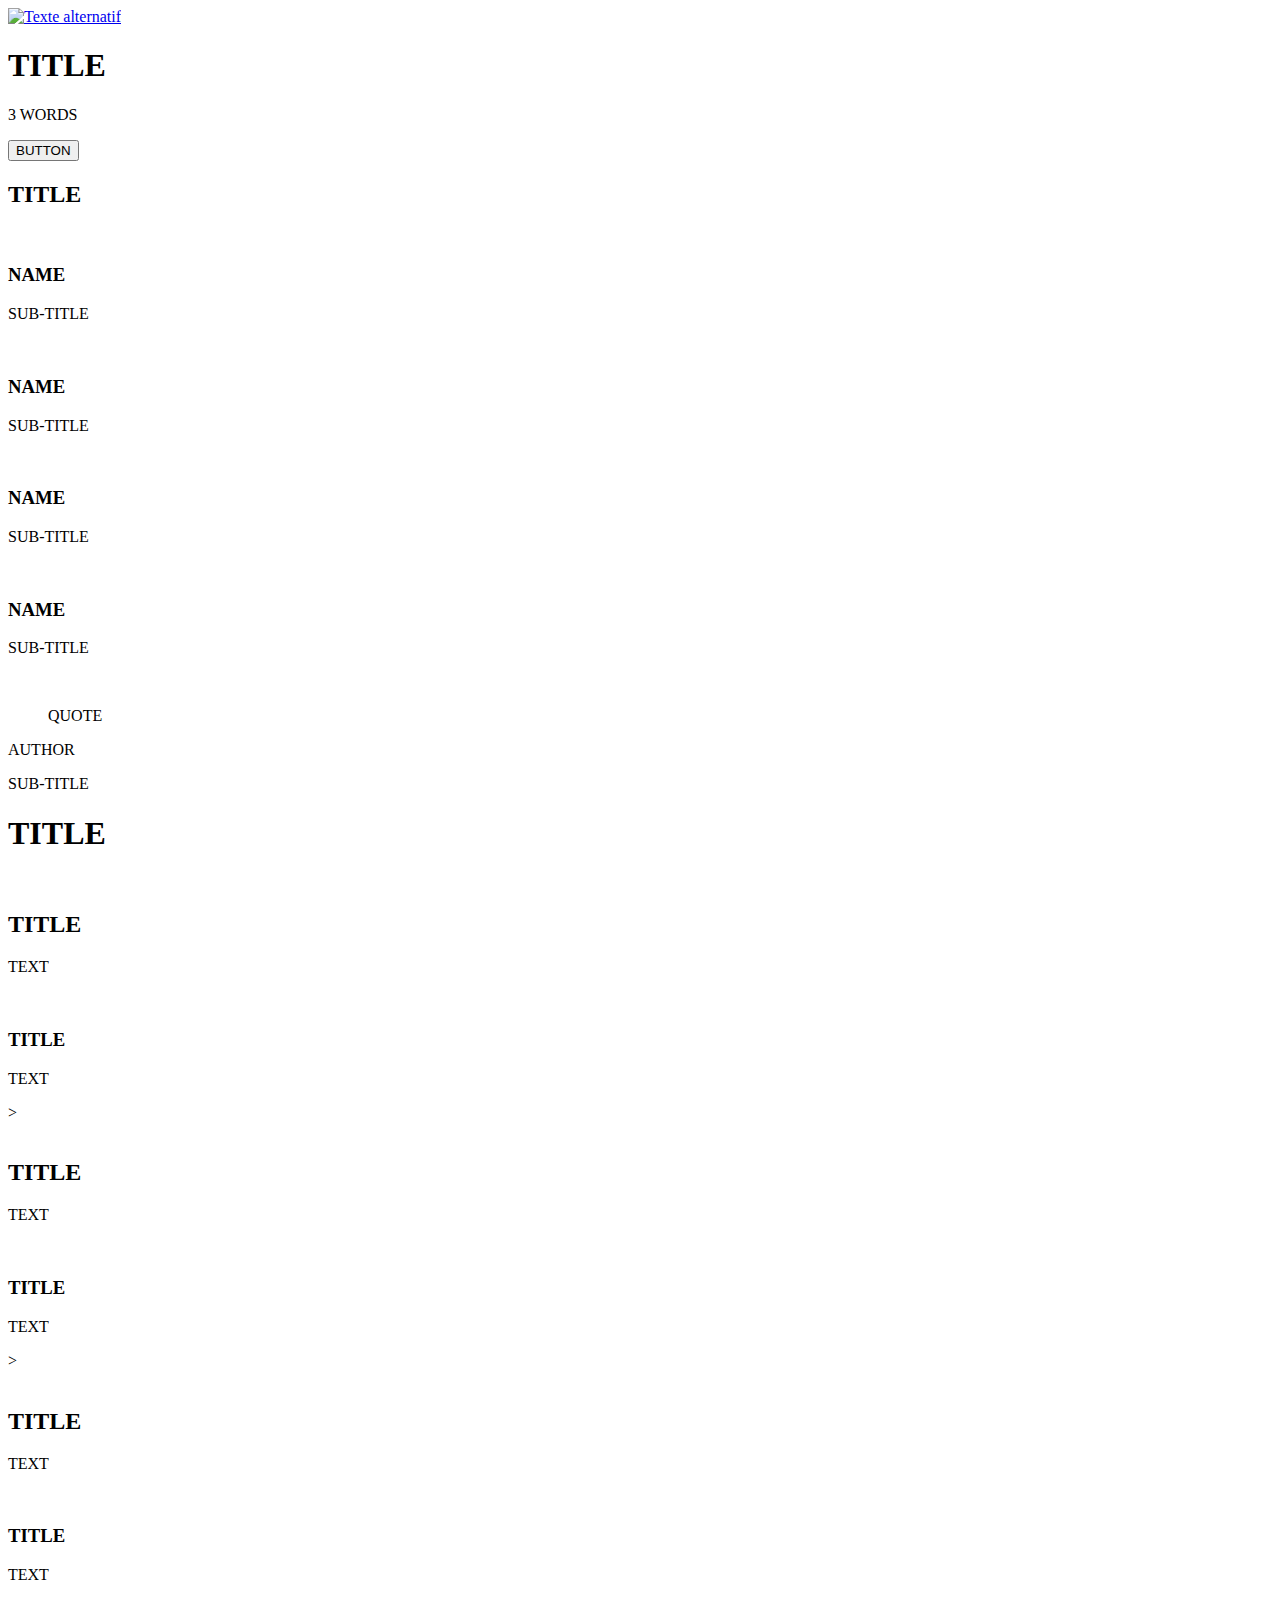
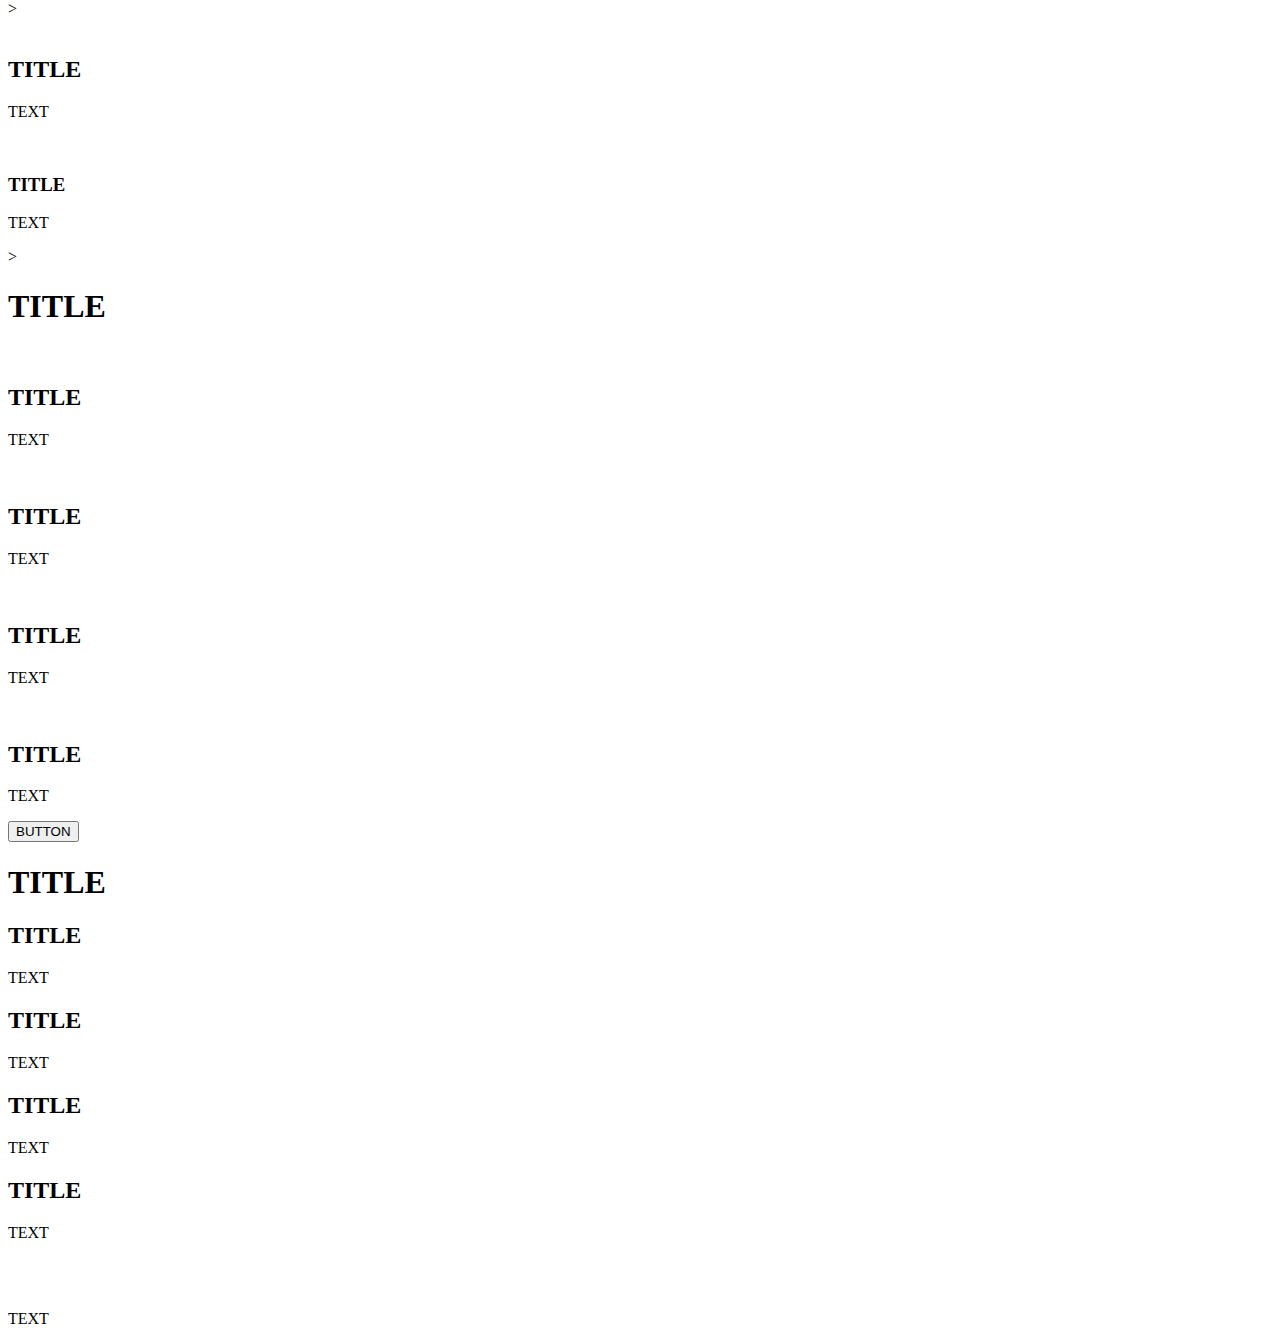
==== html_advanced/index.html @ bb82e355 "ending the frist project" ====
<!DOCTYPE html>
<html lang="en">
<head>
	<meta charset="UTF-8">
	<meta name="viewport" content="width=device-width, initial-scale=1.0">
	<title>Document</title>
</head>
<body>
	<header>
		<a href="url_de_destination">
			<img src="url_de_l_image" alt="Texte alternatif">
		</a>
		<div>
			<a href="url_de_destination"></a>
			<a href="url_de_destination"></a>
			<a href="url_de_destination"></a>
		</div>
	</header>
	<main>
		<section>
			<div>
				<h1>TITLE</h1>
				<p>3 WORDS</p>
				<button>BUTTON</button>
			</div>
			<div>
				<h2>TITLE</h2>
				<div>
					<div>
						<img src="">
						<h3>NAME</h3>
						<p>SUB-TITLE</p>
					</div>
					<div>
						<img src="">
						<h3>NAME</h3>
						<p>SUB-TITLE</p>
					</div>
					<div>
						<img src="">
						<h3>NAME</h3>
						<p>SUB-TITLE</p>
					</div>
					<div>
						<img src="">
						<h3>NAME</h3>
						<p>SUB-TITLE</p>
					</div>
				</div>
			</div>
		</section>
		<section class="quote">
			<div class="quote-block-1">
				<img src="">
				<div class="quote-block-2">
					<blockquote>QUOTE</blockquote>
					<p>AUTHOR</p>
					<p>SUB-TITLE</p>
				</div>
			</div>
		</section>
		<section class="videos">
			<h1>TITLE</h1>
			<div class="all-video-blocks">
				<div class="video-block">
					<img src="">
					<h2>TITLE</h2>
					<p>TEXT</p>
					<div class="author-infos">
						<img src="">
						<h3>TITLE</h3>
					</div>
					<div class="rating">
						<div class="stars"></div>
						<p>TEXT</p>>
					</div>
				</div>
				<div class="video-block">
					<img src="">
					<h2>TITLE</h2>
					<p>TEXT</p>
					<div class="author-infos">
						<img src="">
						<h3>TITLE</h3>
					</div>
					<div class="rating">
						<div class="stars"></div>
						<p>TEXT</p>>
					</div>
				</div>
				<div class="video-block">
					<img src="">
					<h2>TITLE</h2>
					<p>TEXT</p>
					<div class="author-infos">
						<img src="">
						<h3>TITLE</h3>
					</div>
					<div class="rating">
						<div class="stars"></div>
						<p>TEXT</p>>
					</div>
				</div>
				<div class="video-block">
					<img src="">
					<h2>TITLE</h2>
					<p>TEXT</p>
					<div class="author-infos">
						<img src="">
						<h3>TITLE</h3>
					</div>
					<div class="rating">
						<div class="stars"></div>
						<p>TEXT</p>>
					</div>
				</div>
			</div>
		</section>
		<section class="membership">
			<h1>TITLE</h1>
			<div class="all-membership-blocks">
				<div class="membership-block">
					<img src="">
					<h2>TITLE</h2>
					<p>TEXT</p>
				</div>
				<div class="membership-block">
					<img src="">
					<h2>TITLE</h2>
					<p>TEXT</p>
				</div>
				<div class="membership-block">
					<img src="">
					<h2>TITLE</h2>
					<p>TEXT</p>
				</div>
				<div class="membership-block">
					<img src="">
					<h2>TITLE</h2>
					<p>TEXT</p>
				</div>
			</div>
			<button>BUTTON</button>
		</section>
		<section class="faq">
			<h1>TITLE</h1>
			<div>
				<div class="row-block">
					<div class="item-block">
						<h2>TITLE</h2>
						<p>TEXT</p>
					</div>
					<div class="item-block">
						<h2>TITLE</h2>
						<p>TEXT</p>
					</div>
				</div>
				<div class="row-block">
					<div class="item-block">
						<h2>TITLE</h2>
						<p>TEXT</p>
					</div>
					<div class="item-block">
						<h2>TITLE</h2>
						<p>TEXT</p>
					</div>
				</div>
			</div>
		</section>
	</main>
	<footer>
		<div>
			<div>
				<div>
					<img src="">
				</div>
				<div>
					<a href=""><img src=""></a>
					<a href=""><img src=""></a>
					<a href=""><img src=""></a>
				</div>
			</div>
			<p>TEXT</p>
		</div>
	</footer>
</body>
</html>
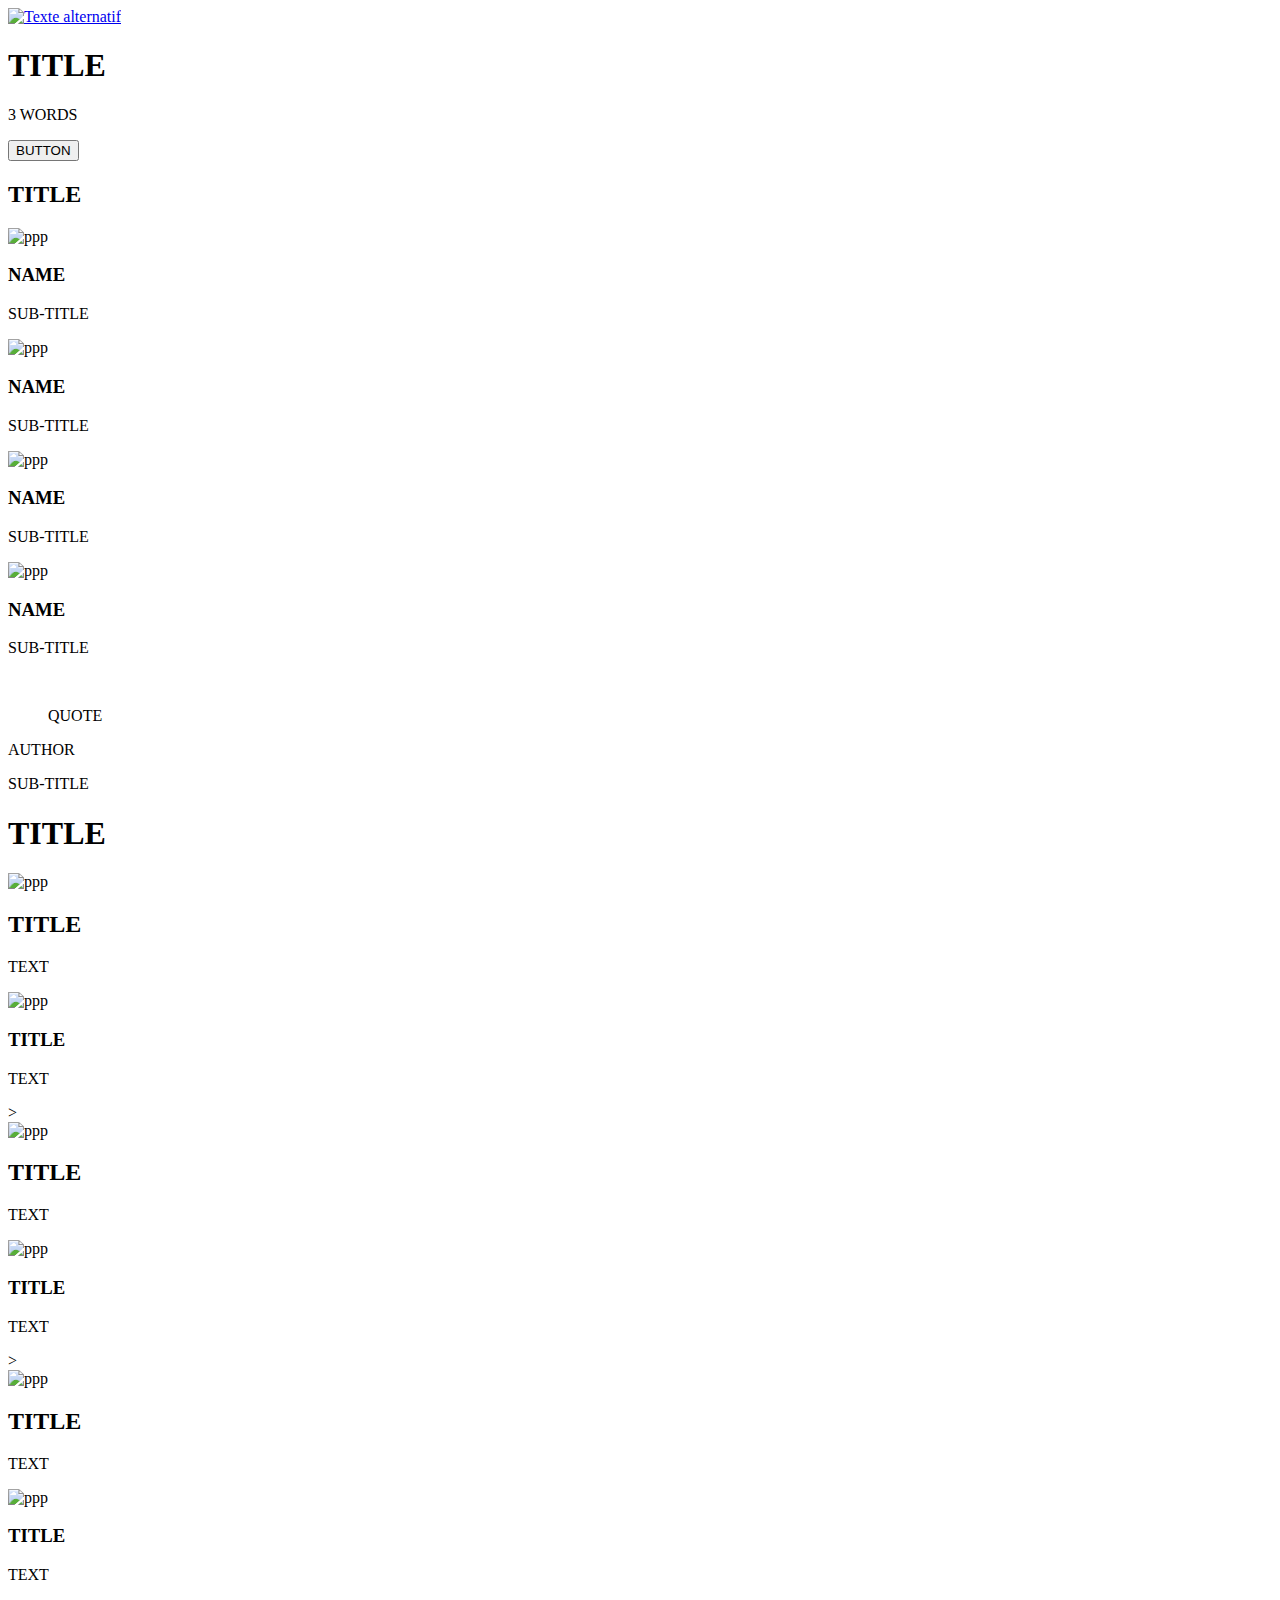
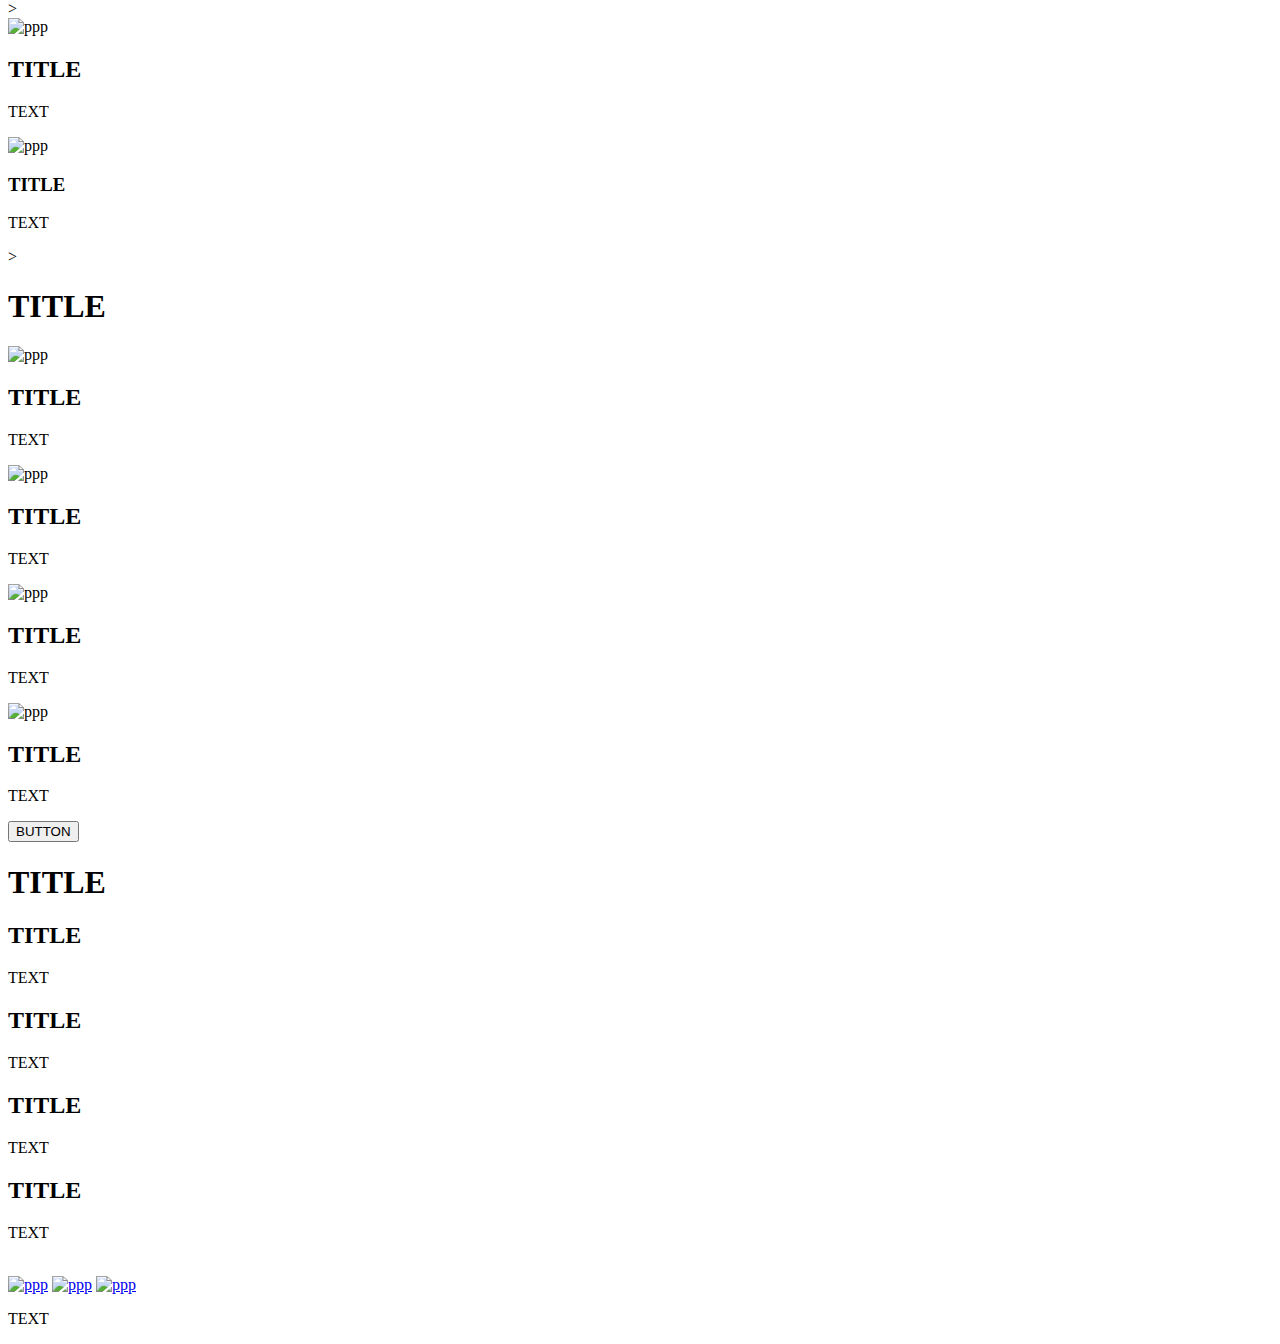
==== commit 5e9559b6: "w3c correctipon" ====
--- a/html_advanced/index.html
+++ b/html_advanced/index.html
@@ -27,22 +27,22 @@
 				<h2>TITLE</h2>
 				<div>
 					<div>
-						<img src="">
+						<img src="ppp" alt="ppp">
 						<h3>NAME</h3>
 						<p>SUB-TITLE</p>
 					</div>
 					<div>
-						<img src="">
+						<img src="ppp" alt="ppp">
 						<h3>NAME</h3>
 						<p>SUB-TITLE</p>
 					</div>
 					<div>
-						<img src="">
+						<img src="ppp" alt="ppp">
 						<h3>NAME</h3>
 						<p>SUB-TITLE</p>
 					</div>
 					<div>
-						<img src="">
+						<img src="ppp" alt="ppp">
 						<h3>NAME</h3>
 						<p>SUB-TITLE</p>
 					</div>
@@ -63,11 +63,11 @@
 			<h1>TITLE</h1>
 			<div class="all-video-blocks">
 				<div class="video-block">
-					<img src="">
+					<img src="ppp" alt="ppp">
 					<h2>TITLE</h2>
 					<p>TEXT</p>
 					<div class="author-infos">
-						<img src="">
+						<img src="ppp" alt="ppp">
 						<h3>TITLE</h3>
 					</div>
 					<div class="rating">
@@ -76,11 +76,11 @@
 					</div>
 				</div>
 				<div class="video-block">
-					<img src="">
+					<img src="ppp" alt="ppp">
 					<h2>TITLE</h2>
 					<p>TEXT</p>
 					<div class="author-infos">
-						<img src="">
+						<img src="ppp" alt="ppp">
 						<h3>TITLE</h3>
 					</div>
 					<div class="rating">
@@ -89,11 +89,11 @@
 					</div>
 				</div>
 				<div class="video-block">
-					<img src="">
+					<img src="ppp" alt="ppp">
 					<h2>TITLE</h2>
 					<p>TEXT</p>
 					<div class="author-infos">
-						<img src="">
+						<img src="ppp" alt="ppp">
 						<h3>TITLE</h3>
 					</div>
 					<div class="rating">
@@ -102,11 +102,11 @@
 					</div>
 				</div>
 				<div class="video-block">
-					<img src="">
+					<img src="ppp" alt="ppp">
 					<h2>TITLE</h2>
 					<p>TEXT</p>
 					<div class="author-infos">
-						<img src="">
+						<img src="ppp" alt="ppp">
 						<h3>TITLE</h3>
 					</div>
 					<div class="rating">
@@ -120,22 +120,22 @@
 			<h1>TITLE</h1>
 			<div class="all-membership-blocks">
 				<div class="membership-block">
-					<img src="">
+					<img src="ppp" alt="ppp">
 					<h2>TITLE</h2>
 					<p>TEXT</p>
 				</div>
 				<div class="membership-block">
-					<img src="">
+					<img src="ppp" alt="ppp">
 					<h2>TITLE</h2>
 					<p>TEXT</p>
 				</div>
 				<div class="membership-block">
-					<img src="">
+					<img src="ppp" alt="ppp">
 					<h2>TITLE</h2>
 					<p>TEXT</p>
 				</div>
 				<div class="membership-block">
-					<img src="">
+					<img src="ppp" alt="ppp">
 					<h2>TITLE</h2>
 					<p>TEXT</p>
 				</div>
@@ -175,9 +175,9 @@
 					<img src="">
 				</div>
 				<div>
-					<a href=""><img src=""></a>
-					<a href=""><img src=""></a>
-					<a href=""><img src=""></a>
+					<a href="mmm"><img src="ppp" alt="ppp"></a>
+					<a href="mmm"><img src="ppp" alt="ppp"></a>
+					<a href="mmm"><img src="ppp" alt="ppp"></a>
 				</div>
 			</div>
 			<p>TEXT</p>
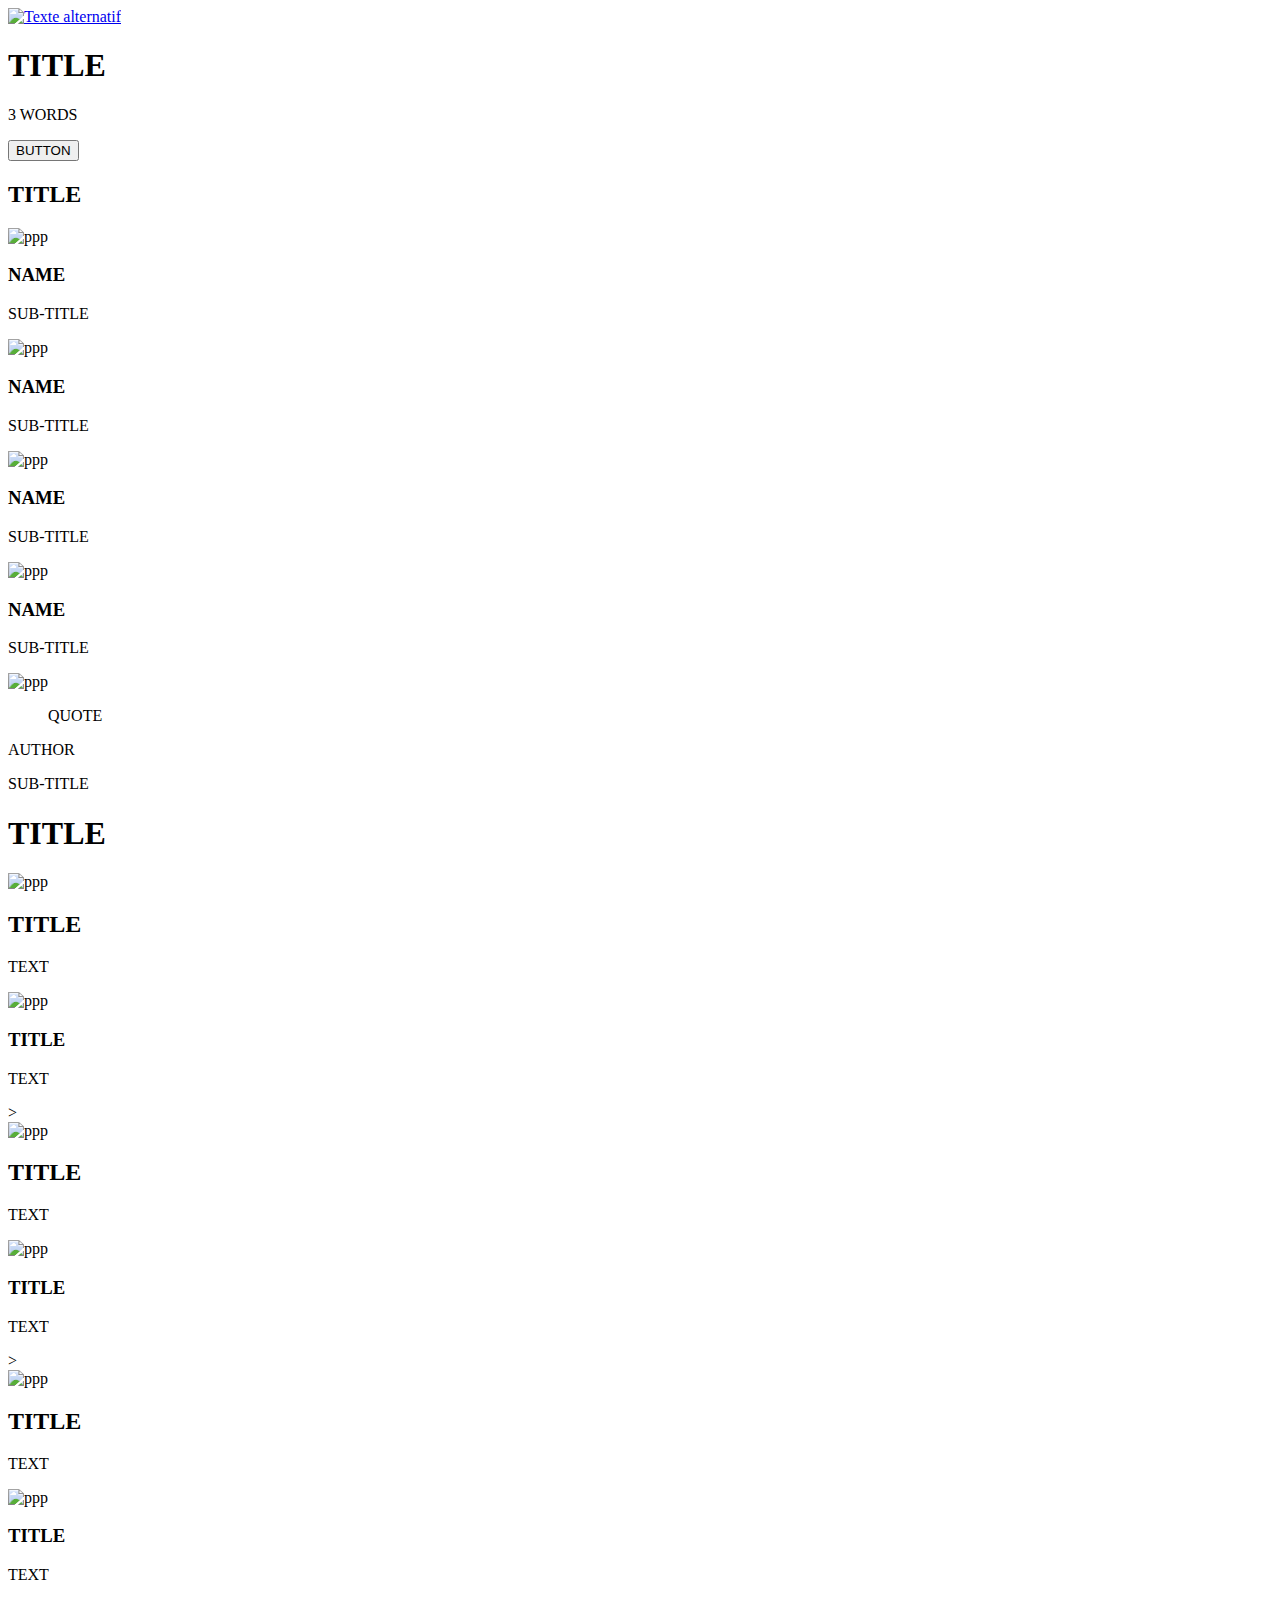
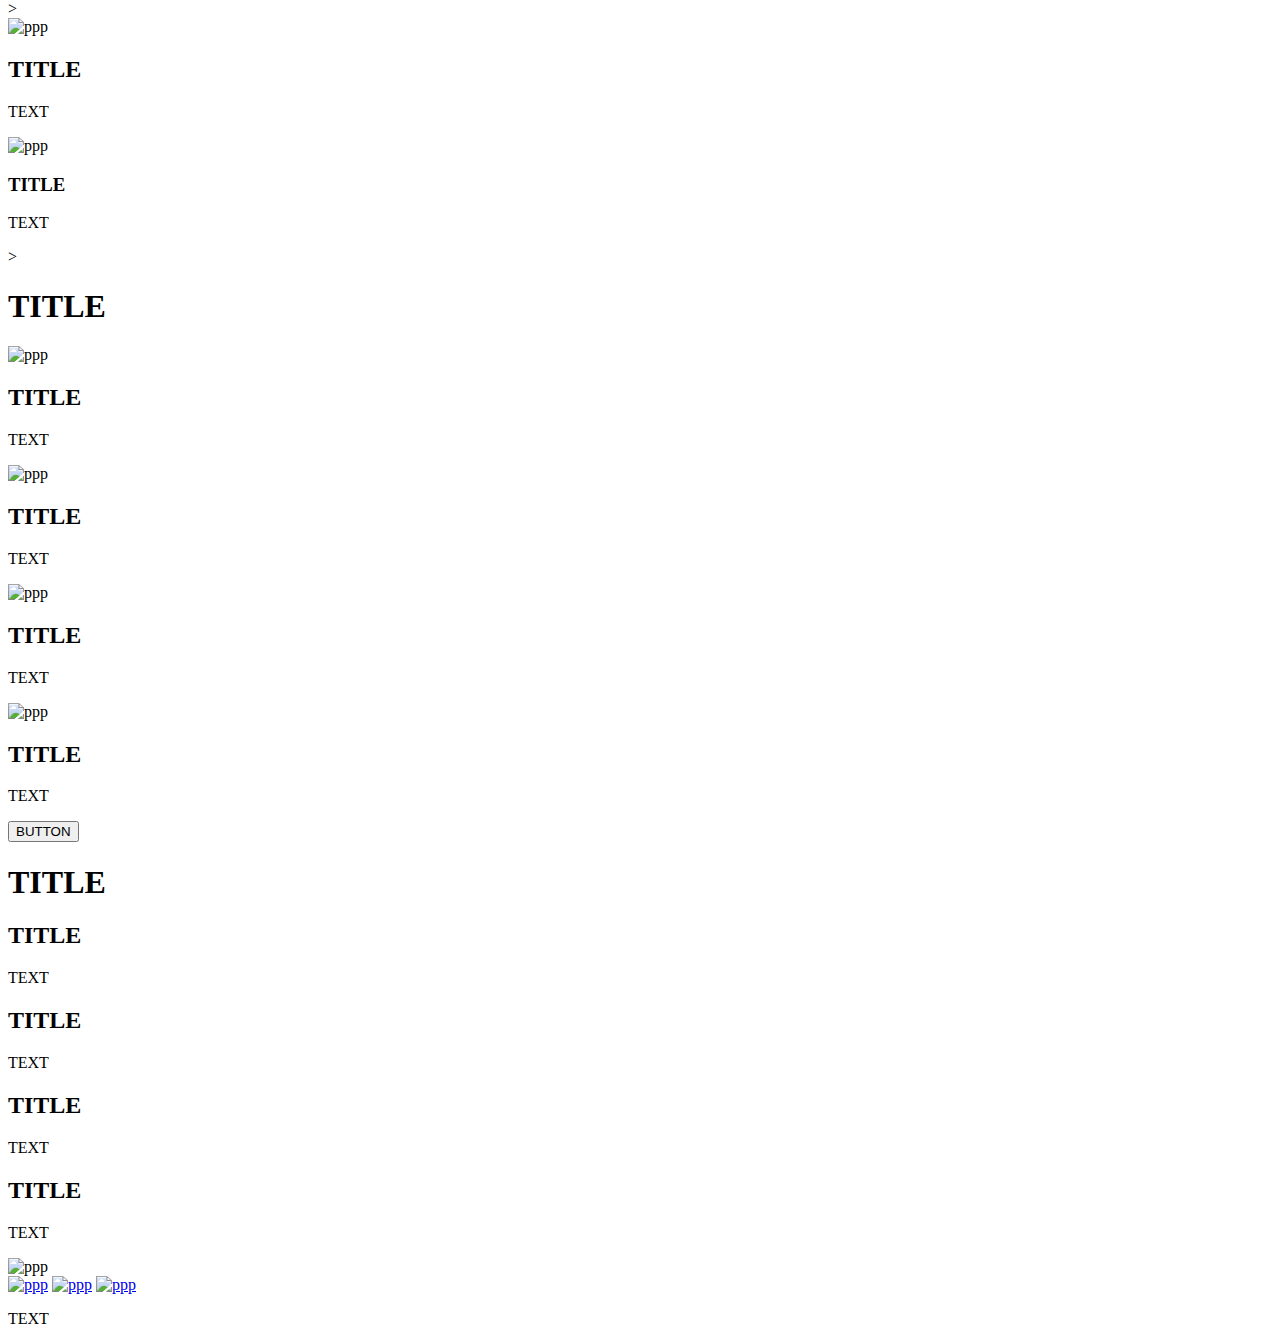
==== commit ad5c0bda: "correcting W3C" ====
--- a/html_advanced/index.html
+++ b/html_advanced/index.html
@@ -51,7 +51,7 @@
 		</section>
 		<section class="quote">
 			<div class="quote-block-1">
-				<img src="">
+				<img src="ppp" alt="ppp">
 				<div class="quote-block-2">
 					<blockquote>QUOTE</blockquote>
 					<p>AUTHOR</p>
@@ -172,7 +172,7 @@
 		<div>
 			<div>
 				<div>
-					<img src="">
+					<img src="ppp" alt="ppp">
 				</div>
 				<div>
 					<a href="mmm"><img src="ppp" alt="ppp"></a>
